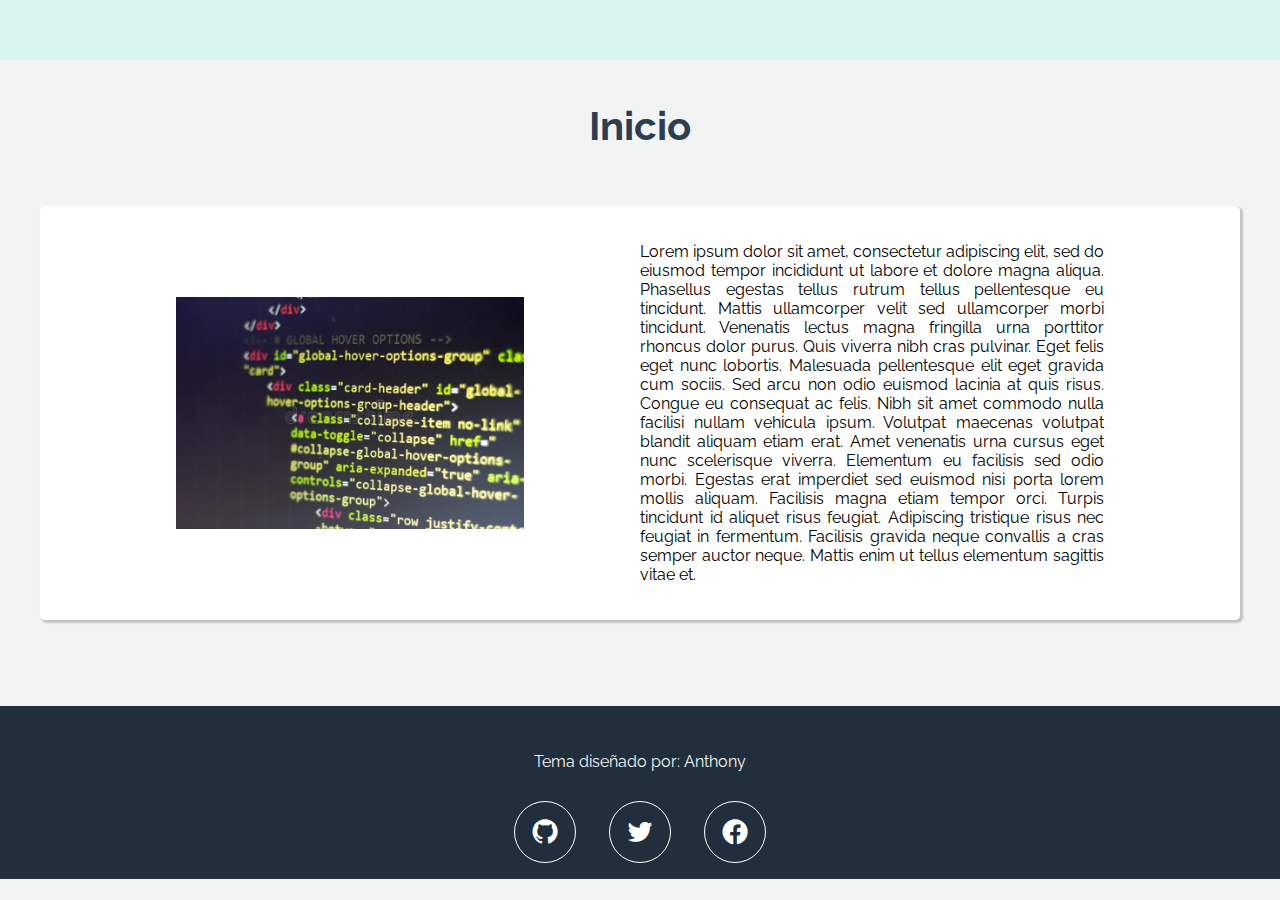
==== Ejercicio 1/index.html @ 52afe672 "Add files via upload" ====
<!DOCTYPE html>
<html lang="en">
<head>
    <meta charset="UTF-8">
    <meta http-equiv="X-UA-Compatible" content="IE=edge">
    <meta name="viewport" content="width=device-width, initial-scale=1.0">
    <link rel="shortcut icon" href="./assets/icono.png" type="image/x-icon">
    <title>Menu principal</title>
    <link rel="stylesheet" href="./css/main.css">
    <link rel='stylesheet' href='https://unpkg.com/boxicons@2.0.7/css/boxicons.min.css'>
    <link rel="preconnect" href="https://fonts.gstatic.com">
    <script crossorigin='anonymous' src='https://kit.fontawesome.com/6e829d3ebb.js'></script>
    <link href="https://fonts.googleapis.com/css2?family=Raleway:wght@300;400;700&display=swap" rel="stylesheet">
</head>
<body>
    <header class="th">
        <div class="dropdown-menu">
            <i class='fa fa-bars drop-menu' onclick="onMenu()" style='font-size: 28px;width:auto;height:auto;line-height:40px;'></i>
        </div>
        <div class="logotype">
            <a href="#" class="logo">
              <img src="./assets/LOGO-WEB-AZUL.png" alt="">
            </a>
        </div>
    </header>
    <div class="menu-principal" id="menu">
        <nav class="navegacion">
            <ul class="items">
                <li class="item">
                    <a class="nav" href="#">Inicio</a>
                </li>
                <li class="item">
                    <a class="nav" href="./pages/ventas.html">Ventas</a>
                </li>
                <li class="item">
                    <a class="nav" href="./pages/mayor.html">Mayor</a>
                </li>  
                <li class="item">
                    <a class="nav" href="./pages/semanas.html">Dia semana</a>
                </li>
                <li class="item">
                    <a class="nav" href="./pages/bisiesto.html">Año bisiesto</a>
                </li>
                <li class="item">    
                    <a class="nav" href="./pages/presentar.html">Presentar numeros</a>
                </li>
                <li class="item">
                    <a class="nav" href="./pages/sumarpares.html">Sumar pares</a>
                </li>
                <li class="item">
                    <a class="nav" href="./pages/sumarcontar.html">Sumar y contar</a>
                </li>
                <li class="item">
                    <a class="nav" href="./pages/divisores.html">Divisores</a>
                </li>
                <li class="item">
                    <a class="nav" href="./pages/perfecto.html">Perfecto</a>
                </li>
                
            </ul>
        </nav>
    </div>
    <main class="main-wrapper">
        <h1 class="title">Inicio</h1>
        <div class="wrapper-content">
            <div class="content-box">
                <div class="container-info">
                    <img src="./assets/codigo.jpg">
                    <div class="paragraph">
                        <p>
Lorem ipsum dolor sit amet, consectetur adipiscing elit, sed do eiusmod tempor incididunt ut labore et dolore magna aliqua. Phasellus egestas tellus rutrum tellus pellentesque eu tincidunt. Mattis ullamcorper velit sed ullamcorper morbi tincidunt. Venenatis lectus magna fringilla urna porttitor rhoncus dolor purus. Quis viverra nibh cras pulvinar. Eget felis eget nunc lobortis. Malesuada pellentesque elit eget gravida cum sociis. Sed arcu non odio euismod lacinia at quis risus. Congue eu consequat ac felis. Nibh sit amet commodo nulla facilisi nullam vehicula ipsum. Volutpat maecenas volutpat blandit aliquam etiam erat. Amet venenatis urna cursus eget nunc scelerisque viverra. Elementum eu facilisis sed odio morbi. Egestas erat imperdiet sed euismod nisi porta lorem mollis aliquam. Facilisis magna etiam tempor orci. Turpis tincidunt id aliquet risus feugiat. Adipiscing tristique risus nec feugiat in fermentum. Facilisis gravida neque convallis a cras semper auctor neque. Mattis enim ut tellus elementum sagittis vitae et.
                        </p>
                    </div>
                </div>
            </div>
        </div>
    </main>
    <footer class="footer-wrapper">
        <p class="copyrigth">Tema diseñado por: Anthony</p>
        <div class="social-media">
            <a class="icon">
                <i class="bx bxl-github"></i>
            </a>
            <a class="icon">
                <i class="bx bxl-twitter"></i>
            </a>
            <a class="icon">
                <i class='bx bxl-facebook-circle'></i>
            </a>
        </div>
    </footer>
    <script src="./js/main.js"></script>
</body>
</html>
---- Ejercicio 1/css/main.css ----
body {
    font-family: 'Raleway', sans-serif;
    background-color: #F2F4F4;
    margin: 0 auto;
    position: relative;
    min-height: 100vh;
}

header.th {
    height: 60px;
    overflow: hidden;
    background: #D8F4EF;
}

.dropdown-menu {
    display: block;
    float: left;
    padding: 12px 0;
    width: 6%;
    text-align: center;
    height: 36px;
    cursor: pointer;
}

.logotype {
    max-height: 60px;
}

.logotype .logo {
    display: inline-block;
    max-height: 60px;
}

.logo img {
    width: 108px;
    object-fit: cover;
    margin: 10px;
}

.menu-principal {
    display: none;
    position: absolute;
    top: 60px;
    left: 0;
    bottom: 0;
    height: 60%;
    overflow: auto;
    z-index: 999;
    width: auto;
    margin: 0;
    background: #2c3e50;
}

.show {
    display: block!important;
}

.menu-principal .navegacion {
    margin: 0 auto;
    max-width: 1220px;
    padding: 0 20px;
}

.navegacion .items {
    float: none;
    position: relative;
    list-style: none;
    margin: 0;
    padding: 0;
}

.navegacion .items li {
    float: none;
    margin: 0;
    position: relative;
}

.navegacion .items a {
    display: block;
    color: #fff;
    height: 42px;
    padding: 0 10px;
    margin: 0 0;
    line-height: 42px;
    font-weight: 600;
    font-size: 1em;
    transition: color .5s;
    text-decoration: none;
}

.main-wrapper {
    margin-top: 15px;
    max-width: 1200px;
    position: relative;
    grid-gap: 20px;
    display: grid;
    margin-left: auto;
    margin-right: auto;
}

.main-wrapper .title {
    text-align: center;
    color: #2C3E50;
    font-size: 40px;
}

.wrapper-content {
    grid-auto-rows: min-content;
    grid-gap: 20px;
    grid-template-rows: max-content;
    display: grid;
}

.content-box {
    background: #fff;
    border-radius: 5px;
    margin: 10px 0px 86px;
    padding: 20px;
    box-shadow: 2px 2px 2px 1px rgba(0, 0, 0, 0.2);
}

.container-info {
    display: flex;
    justify-content: space-evenly;
    align-items: center;
    flex-wrap: wrap;
}

.container-info img {
    width: 30%;
}

.container-info .paragraph {
    width: 40%;
    max-width: 577px;
    text-align: justify;
}

.content-box .grupo {
    margin-bottom: 10px;
}

.footer-wrapper {
    background: #212f3c;
    padding: 1em 0;
    min-height: 134px;
    position: absolute;
    width: 100%;
}
.footer-wrapper .copyrigth {
    text-align: center;
    padding: 14px;
    color: #F2F4F4;
}

.footer-wrapper .social-media {
    align-content: center;
    max-width: 310px;
    margin-right: auto;
    margin-left: auto;
}

.social-media .icon {
    display: inline-block;
    margin-left: 29px;
    width: 60px;
    height: 60px;
    border: 1px solid #ffffff;
    border-radius: 60%;
    text-align: center;
    color: #ffffff;
}

.icon i {
    font-size: 30px;
    line-height: 60px;
}

@media screen and (max-width: 800px) {
    header.th {
        height: 60px;
        top: 0;
        left: 0;
        right: 0;
        z-index: 99;
        overflow: hidden;
    }
    .dropdown-menu {
        width: 12%;
    }
    .menu-principal {
        right: 44%;
    }
}

@media screen and (max-width: 590px) {
    .container-info img,.container-info .paragraph {
        width: 100%;
    }
    .dropdown-menu {
        width: 12%;
    }
    .menu-principal {
        right: 30%;
    }
}
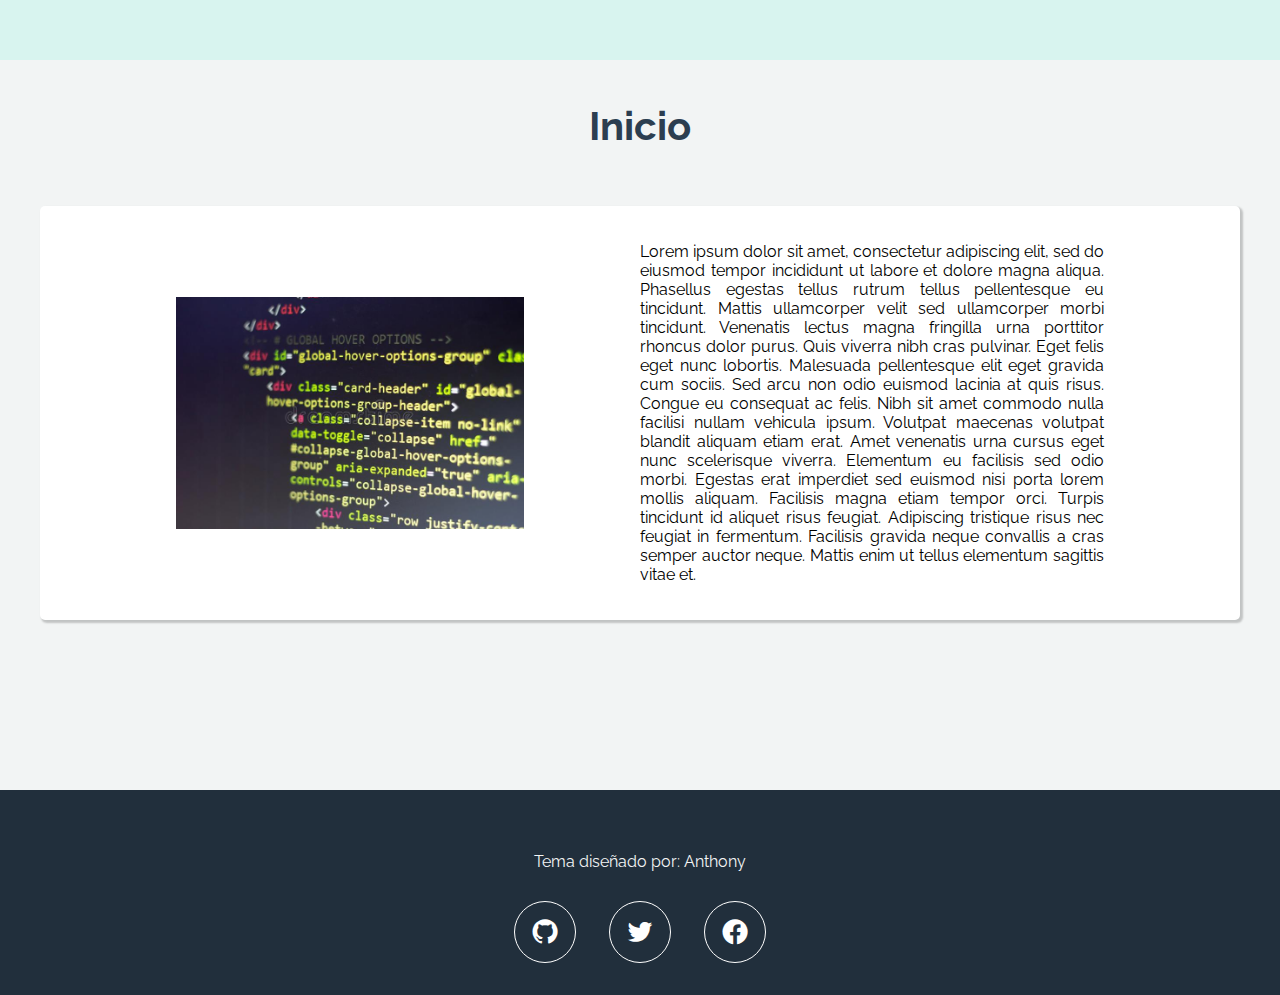
==== commit a6993dc0: "Add files via upload" ====
--- a/Ejercicio 1/index.html
+++ b/Ejercicio 1/index.html
@@ -56,7 +56,6 @@
                 <li class="item">
                     <a class="nav" href="./pages/perfecto.html">Perfecto</a>
                 </li>
-                
             </ul>
         </nav>
     </div>
@@ -78,13 +77,13 @@
     <footer class="footer-wrapper">
         <p class="copyrigth">Tema diseñado por: Anthony</p>
         <div class="social-media">
-            <a class="icon">
+            <a class="icon" href="https://github.com/aterana3">
                 <i class="bx bxl-github"></i>
             </a>
-            <a class="icon">
+            <a class="icon" href="https://twitter.com/">
                 <i class="bx bxl-twitter"></i>
             </a>
-            <a class="icon">
+            <a class="icon" href="https://facebook.com/">
                 <i class='bx bxl-facebook-circle'></i>
             </a>
         </div>
--- a/Ejercicio 1/css/main.css
+++ b/Ejercicio 1/css/main.css
@@ -96,6 +96,7 @@
     display: grid;
     margin-left: auto;
     margin-right: auto;
+    margin-bottom: 6.6%;
 }
 
 .main-wrapper .title {
@@ -142,8 +143,8 @@
 
 .footer-wrapper {
     background: #212f3c;
-    padding: 1em 0;
-    min-height: 134px;
+    padding: 2em 0;
+    min-height: 10%;
     position: absolute;
     width: 100%;
 }
@@ -170,6 +171,11 @@
     text-align: center;
     color: #ffffff;
 }
+
+.social-media .icon:hover {
+    background-color: rgb(87, 168, 188);
+}
+
 
 .icon i {
     font-size: 30px;
